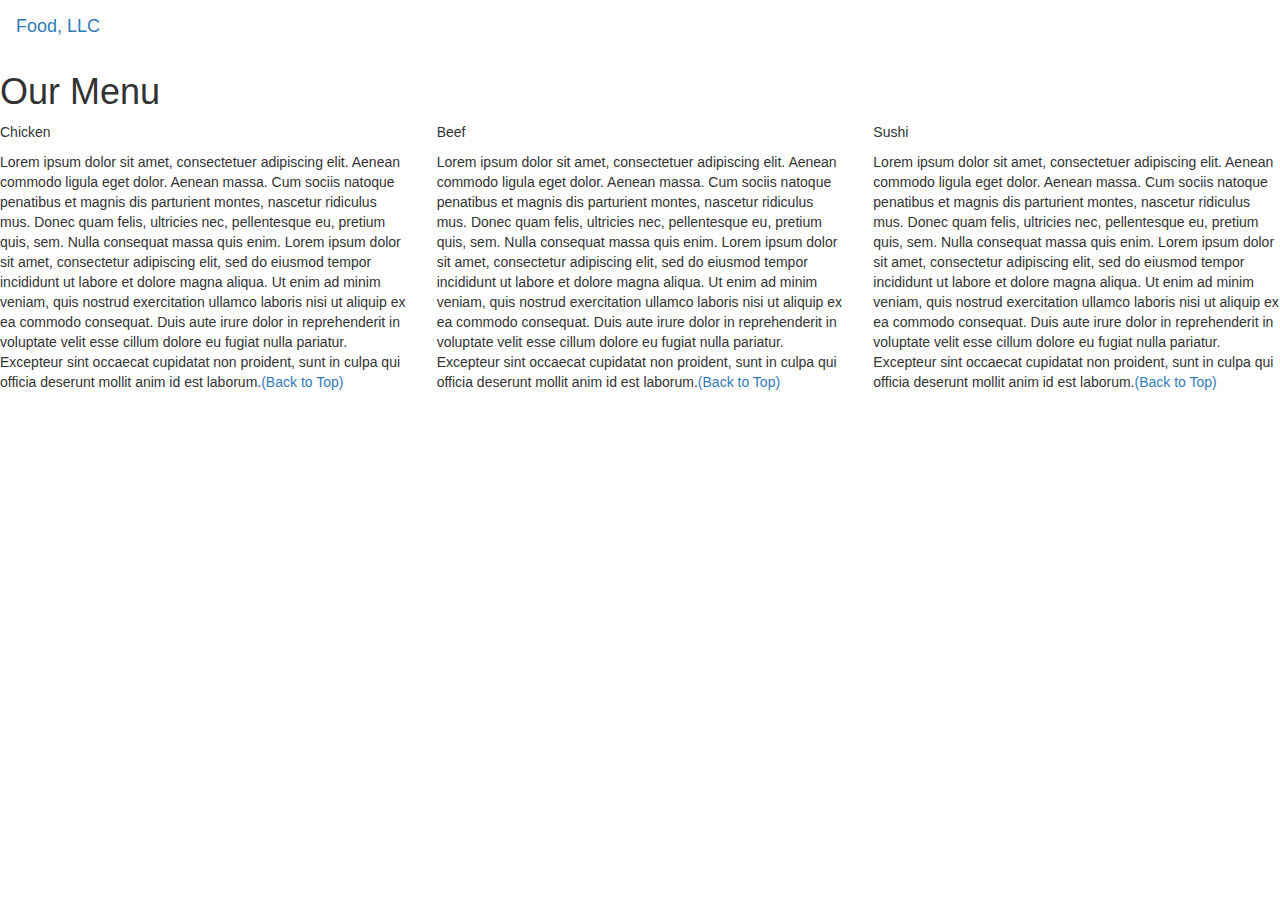
==== 3/index.html @ 7b9cf88d "updated" ====
<!DOCTYPE html>
<html>
<head>

<title>Module 3</title>

  <meta name="viewport" content="width=device-width, initial-scale=1">
  <link rel="stylesheet" href="https://maxcdn.bootstrapcdn.com/bootstrap/3.3.7/css/bootstrap.min.css">
  <script src="https://ajax.googleapis.com/ajax/libs/jquery/3.3.1/jquery.min.js"></script>
  <script src="https://maxcdn.bootstrapcdn.com/bootstrap/3.3.7/js/bootstrap.min.js"></script>

</head>

<meta name="viewport" content="width=device-width, initial-scale=1">
<link rel="stylesheet" type="text/css" href="style.css">



<body>


<nav class="navbar" id="top">
  <div class="container-fluid">

    <div class="navbar-header">
      <button type="button" class="navbar-toggle" data-toggle="collapse" data-target="#myNavbar">
        <span class="icon-bar"></span>
        <span class="icon-bar"></span>
        <span class="icon-bar"></span> 
      </button>
      <a class="navbar-brand" href="#">Food, LLC</a>
    </div>

    <div class="collapse" id="myNavbar">
      <ul class="nav navbar-nav visible-xs">
        <li><a class="menu-item" href="#">Chicken</a></li>
        <li><a class="menu-item" href="#">Beef</a></li> 
        <li><a class="menu-item" href="#">Sushi</a></li> 
      </ul>
    </div>

  </div>
</nav>

<h1 class="main-title">Our Menu</h1>



<div class="row">

  <div class="col-lg-4 col-md-6 col-sm-12">
    <div class="content-box">
      <p class="item-name">Chicken</p>
      <p>Lorem ipsum dolor sit amet, consectetuer adipiscing elit. Aenean commodo ligula eget dolor. Aenean massa. Cum sociis natoque penatibus et magnis dis parturient montes, nascetur ridiculus mus. Donec quam felis, ultricies nec, pellentesque eu, pretium quis, sem. Nulla consequat massa quis enim. Lorem ipsum dolor sit amet, consectetur adipiscing elit, sed do eiusmod tempor incididunt ut labore et dolore magna aliqua. Ut enim ad minim veniam, quis nostrud exercitation ullamco laboris nisi ut aliquip ex ea commodo consequat. Duis aute irure dolor in reprehenderit in voluptate velit esse cillum dolore eu fugiat nulla pariatur. Excepteur sint occaecat cupidatat non proident, sunt in culpa qui officia deserunt mollit anim id est laborum.<a href="#top">(Back to Top)</a></p>
    </div>
  </div>

  <div class="col-lg-4 col-md-6 col-sm-12">
    <div class="content-box">
      <p class="item-name">Beef</p>
      <p>Lorem ipsum dolor sit amet, consectetuer adipiscing elit. Aenean commodo ligula eget dolor. Aenean massa. Cum sociis natoque penatibus et magnis dis parturient montes, nascetur ridiculus mus. Donec quam felis, ultricies nec, pellentesque eu, pretium quis, sem. Nulla consequat massa quis enim. Lorem ipsum dolor sit amet, consectetur adipiscing elit, sed do eiusmod tempor incididunt ut labore et dolore magna aliqua. Ut enim ad minim veniam, quis nostrud exercitation ullamco laboris nisi ut aliquip ex ea commodo consequat. Duis aute irure dolor in reprehenderit in voluptate velit esse cillum dolore eu fugiat nulla pariatur. Excepteur sint occaecat cupidatat non proident, sunt in culpa qui officia deserunt mollit anim id est laborum.<a href="#top">(Back to Top)</a></p>
    </div>
  </div>


  <div class="col-lg-4 col-md-12 col-sm-12">
    <div class="content-box">
      <p class="item-name">Sushi</p>
      <p>Lorem ipsum dolor sit amet, consectetuer adipiscing elit. Aenean commodo ligula eget dolor. Aenean massa. Cum sociis natoque penatibus et magnis dis parturient montes, nascetur ridiculus mus. Donec quam felis, ultricies nec, pellentesque eu, pretium quis, sem. Nulla consequat massa quis enim. Lorem ipsum dolor sit amet, consectetur adipiscing elit, sed do eiusmod tempor incididunt ut labore et dolore magna aliqua. Ut enim ad minim veniam, quis nostrud exercitation ullamco laboris nisi ut aliquip ex ea commodo consequat. Duis aute irure dolor in reprehenderit in voluptate velit esse cillum dolore eu fugiat nulla pariatur. Excepteur sint occaecat cupidatat non proident, sunt in culpa qui officia deserunt mollit anim id est laborum.<a href="#top">(Back to Top)</a></p>
    </div>
  </div>

</div>


</body>
</html>
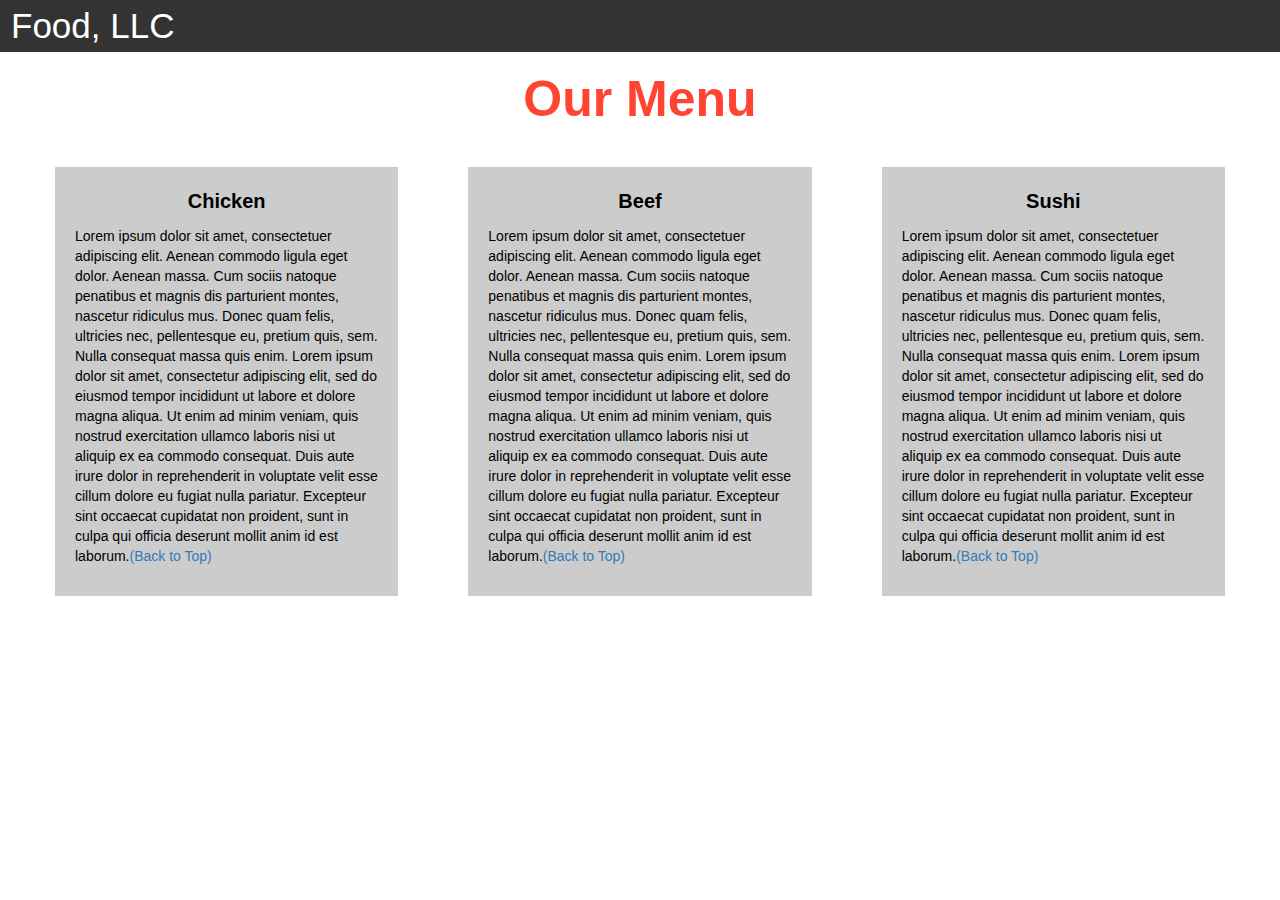
==== commit 969b713a: "update" ====
--- a/3/index.html
+++ b/3/index.html
@@ -12,7 +12,7 @@
 </head>
 
 <meta name="viewport" content="width=device-width, initial-scale=1">
-<link rel="stylesheet" type="text/css" href="style.css">
+<link rel="stylesheet" type="text/css" href="css/style.css">
 
 
 
--- a/3/css/style.css
+++ b/3/css/style.css
@@ -0,0 +1,93 @@
+.container-fluid{
+	margin: 0;
+	padding: 0;
+}
+
+.navbar{
+	border-radius: 0px;
+	background-color: rgba(0,0,0,0.8);
+}
+
+.navbar-brand{
+  font-size: 35px;
+  color: white;
+  padding-left: 25px;
+}
+
+.navbar-brand:hover{
+	color: white;
+}
+
+.nav{
+	margin: 0;
+	padding: 0;
+}
+
+.navbar-nav{
+  font-size: 25px;
+  text-align: center;
+  margin: 0;
+  padding: 0;
+}
+
+.navbar-toggle{
+	border: 2px solid white;
+	margin-right: 25px;
+}
+
+.icon-bar{
+	background-color: white;
+}
+
+
+.main-title{
+  margin-bottom: 15px;
+  text-align: center;
+  color: #ff4532;
+  font-size: 50px;
+  font-family: "Comic Sans MS", cursive, sans-serif;
+  font-weight: bold;
+}
+
+li{
+	box-sizing: border-box;
+	width: 100%;
+}
+
+.menu-item{
+	padding: 0;
+	margin: 0;
+	width: 100%;
+	background-color: white;
+	border-bottom: 1px solid black;
+	color: black;
+	display: block;
+}
+
+.menu-item:hover{
+	background-color: rgba(0,0,0,0.9);
+	color: rgba(0,0,0,0.4);
+}
+
+
+
+.row{
+	margin: 20px;
+}
+
+.content-box{
+	margin: 20px;
+	width: auto;
+	height: auto;
+	color: black;
+	background-color: rgba(0,0,0,0.2);
+	font-family: "Comic Sans MS", cursive, sans-serif;
+	padding: 20px;
+}
+
+.item-name{
+	text-align: center;
+	font-size: 20px;
+	font-weight: bold;
+}
+
